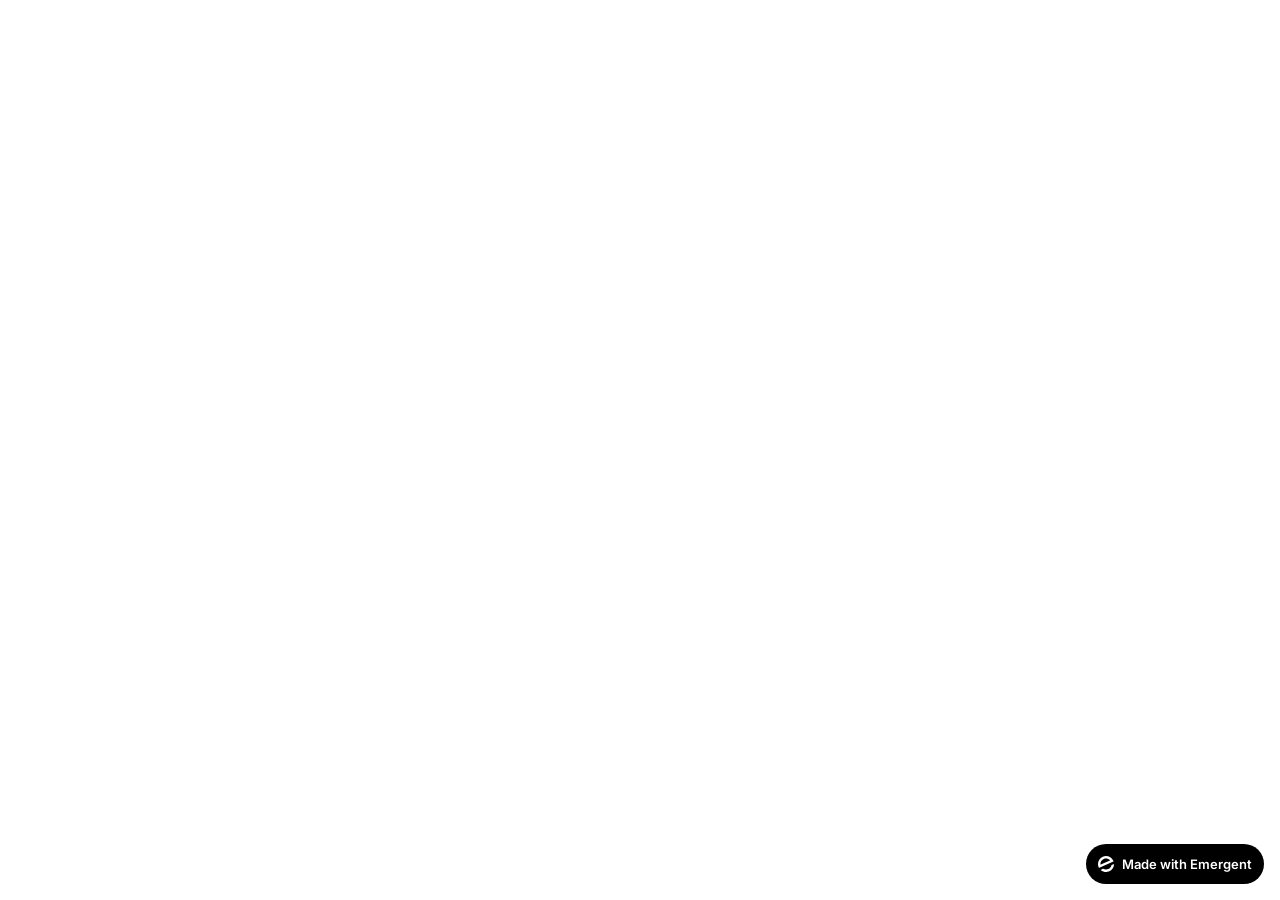
==== frontend/public/index.html @ 209302c7 "auto-commit for 5e344340-ccb0-437c-b210-602483164e06" ====
<!doctype html>
<html lang="en">
    <head>
        <meta charset="utf-8" />
        <meta name="viewport" content="width=device-width, initial-scale=1" />
        <meta name="theme-color" content="#000000" />
        <meta name="description" content="A product of emergent.sh" />
        <link rel="preconnect" href="https://fonts.googleapis.com" />
        <link rel="preconnect" href="https://fonts.gstatic.com" crossorigin />
        <link href="https://fonts.googleapis.com/css2?family=Inter:wght@600&display=swap" rel="stylesheet" />
        <!--
        manifest.json provides metadata used when your web app is installed on a
        user's mobile device or desktop. See https://developers.google.com/web/fundamentals/web-app-manifest/
        -->
        <!--
        Notice the use of %PUBLIC_URL% in the tags above.
        It will be replaced with the URL of the `public` folder during the build.
        Only files inside the `public` folder can be referenced from the HTML.

        Unlike "/favicon.ico" or "favicon.ico", "%PUBLIC_URL%/favicon.ico" will
        work correctly both with client-side routing and a non-root public URL.
        Learn how to configure a non-root public URL by running `npm run build`.
        -->
        <title>Apex Bath Remodeling & Pros</title>
        <!-- Meta Pixel Code -->
        <script>
        !function(f,b,e,v,n,t,s)
        {if(f.fbq)return;n=f.fbq=function(){n.callMethod?
        n.callMethod.apply(n,arguments):n.queue.push(arguments)};
        if(!f._fbq)f._fbq=n;n.push=n;n.loaded=!0;n.version='2.0';
        n.queue=[];t=b.createElement(e);t.async=!0;
        t.src=v;s=b.getElementsByTagName(e)[0];
        s.parentNode.insertBefore(t,s)}(window, document,'script',
        'https://connect.facebook.net/en_US/fbevents.js');
        fbq('init', '1673124223971394');
        fbq('track', 'PageView');
        </script>
        <noscript><img height="1" width="1" style="display:none"
        src="https://www.facebook.com/tr?id=1673124223971394&ev=PageView&noscript=1"
        /></noscript>
        <!-- End Meta Pixel Code -->
        <script>window.addEventListener("error",function(e){if(e.error instanceof DOMException&&e.error.name==="DataCloneError"&&e.message&&e.message.includes("PerformanceServerTiming")){e.stopImmediatePropagation();e.preventDefault()}},true);</script>
        <script src="https://assets.emergent.sh/scripts/emergent-main.js"></script>
    </head>
    <body>
        <noscript>You need to enable JavaScript to run this app.</noscript>
        <div id="root"></div>
        <!--
      This HTML file is a template.
      If you open it directly in the browser, you will see an empty page.

      You can add webfonts, meta tags, or analytics to this file.
      The build step will place the bundled scripts into the <body> tag.

      To begin the development, run `npm start` or `yarn start`.
      To create a production bundle, use `npm run build` or `yarn build`.
    -->
        <a
            id="emergent-badge"
            target="_blank"
            href="https://app.emergent.sh/?utm_source=emergent-badge"
            style="
                display: inline-flex !important;
                box-sizing: border-box;
                width: 178px;
                height: 40px;
                padding: 8px 12px 8px 12px;
                align-items: center !important;
                gap: 8px;
                border-radius: 50px !important;
                background: #000 !important;
                position: fixed !important;
                bottom: 16px;
                right: 16px;
                text-decoration: none;
                font-family: -apple-system, BlinkMacSystemFont,
                    &quot;Segoe UI&quot;, Roboto, Oxygen, Ubuntu, Cantarell,
                    &quot;Open Sans&quot;, &quot;Helvetica Neue&quot;,
                    sans-serif !important;
                font-size: 12px !important;
                z-index: 9999 !important;
            "
        >
            <svg xmlns="http://www.w3.org/2000/svg" width="16" height="16" viewBox="0 0 16 16" fill="none">
                <path d="M15.5702 8.13142C15.7729 8.0412 16.0007 8.18878 15.9892 8.4103C15.8374 11.3192 14.0965 14.0405 11.2531 15.3065C8.40964 16.5725 5.2224 16.0453 2.95912 14.2117C2.78676 14.072 2.82955 13.804 3.03219 13.7137L4.95677 12.8568C5.04866 12.8159 5.15446 12.823 5.24204 12.8725C6.73377 13.7153 8.59176 13.8649 10.2772 13.1145C11.9626 12.3641 13.0947 10.8833 13.4665 9.21075C13.4883 9.11256 13.5539 9.02918 13.6457 8.98827L15.5702 8.13142Z" fill="white"/>
                <path fill-rule="evenodd" clip-rule="evenodd" d="M15.3066 4.74698L15.5067 5.19653C15.5759 5.35178 15.5061 5.53366 15.3508 5.60278L1.29992 11.8586C1.14467 11.9278 0.962794 11.8579 0.893675 11.7027L0.701732 11.2716L0.693457 11.2531C-1.10317 7.21778 0.711626 2.49007 4.74692 0.693443C8.78221 -1.10318 13.51 0.711693 15.3066 4.74698ZM2.82356 8.55367C2.63552 8.63739 2.41991 8.51617 2.40853 8.31065C2.28373 6.05724 3.53858 3.85787 5.72286 2.88536C7.90715 1.91286 10.3813 2.45199 11.9724 4.05256C12.1175 4.19854 12.0633 4.43988 11.8753 4.5236L2.82356 8.55367Z" fill="white"/>
            </svg>
            <p
                style="
                    color: #FFF !important;
                    font-family: 'Inter', sans-serif !important;
                    font-size: 13px !important;
                    font-style: normal !important;
                    font-weight: 600 !important;
                    line-height: 20px !important;
                    margin: 0 !important;
                    white-space: nowrap !important;
                "
            >
                Made with Emergent
            </p>
        </a>
        <script>
            !(function (t, e) {
                var o, n, p, r;
                e.__SV ||
                    ((window.posthog = e),
                    (e._i = []),
                    (e.init = function (i, s, a) {
                        function g(t, e) {
                            var o = e.split(".");
                            2 == o.length && ((t = t[o[0]]), (e = o[1])),
                                (t[e] = function () {
                                    t.push(
                                        [e].concat(
                                            Array.prototype.slice.call(
                                                arguments,
                                                0,
                                            ),
                                        ),
                                    );
                                });
                        }
                        ((p = t.createElement("script")).type =
                            "text/javascript"),
                            (p.crossOrigin = "anonymous"),
                            (p.async = !0),
                            (p.src =
                                s.api_host.replace(
                                    ".i.posthog.com",
                                    "-assets.i.posthog.com",
                                ) + "/static/array.js"),
                            (r =
                                t.getElementsByTagName(
                                    "script",
                                )[0]).parentNode.insertBefore(p, r);
                        var u = e;
                        for (
                            void 0 !== a ? (u = e[a] = []) : (a = "posthog"),
                                u.people = u.people || [],
                                u.toString = function (t) {
                                    var e = "posthog";
                                    return (
                                        "posthog" !== a && (e += "." + a),
                                        t || (e += " (stub)"),
                                        e
                                    );
                                },
                                u.people.toString = function () {
                                    return u.toString(1) + ".people (stub)";
                                },
                                o =
                                    "init me ws ys ps bs capture je Di ks register register_once register_for_session unregister unregister_for_session Ps getFeatureFlag getFeatureFlagPayload isFeatureEnabled reloadFeatureFlags updateEarlyAccessFeatureEnrollment getEarlyAccessFeatures on onFeatureFlags onSurveysLoaded onSessionId getSurveys getActiveMatchingSurveys renderSurvey canRenderSurvey canRenderSurveyAsync identify setPersonProperties group resetGroups setPersonPropertiesForFlags resetPersonPropertiesForFlags setGroupPropertiesForFlags resetGroupPropertiesForFlags reset get_distinct_id getGroups get_session_id get_session_replay_url alias set_config startSessionRecording stopSessionRecording sessionRecordingStarted captureException loadToolbar get_property getSessionProperty Es $s createPersonProfile Is opt_in_capturing opt_out_capturing has_opted_in_capturing has_opted_out_capturing clear_opt_in_out_capturing Ss debug xs getPageViewId captureTraceFeedback captureTraceMetric".split(
                                        " ",
                                    ),
                                n = 0;
                            n < o.length;
                            n++
                        )
                            g(u, o[n]);
                        e._i.push([i, s, a]);
                    }),
                    (e.__SV = 1));
            })(document, window.posthog || []);
            posthog.init("phc_xAvL2Iq4tFmANRE7kzbKwaSqp1HJjN7x48s3vr0CMjs", {
                api_host: "https://us.i.posthog.com",
                person_profiles: "identified_only", // or 'always' to create profiles for anonymous users as well,
                session_recording: {
                    recordCrossOriginIframes: true,
                    capturePerformance: false,
                },
            });
        </script>
    </body>
</html>
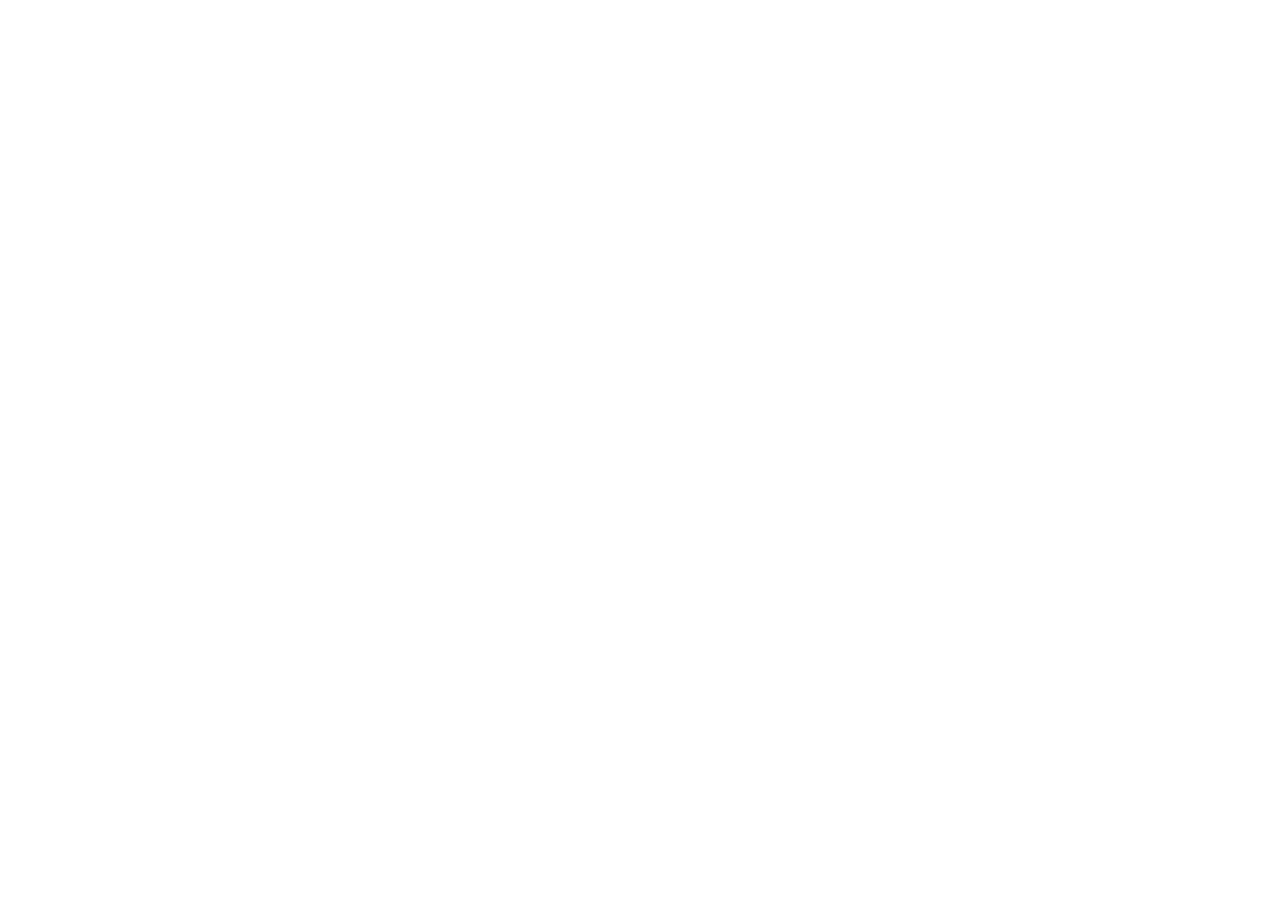
==== commit 177c278a: "auto-commit for 3a9bb6df-fb05-4ec2-b2a0-0578437c613c" ====
--- a/frontend/public/index.html
+++ b/frontend/public/index.html
@@ -3,25 +3,12 @@
     <head>
         <meta charset="utf-8" />
         <meta name="viewport" content="width=device-width, initial-scale=1" />
-        <meta name="theme-color" content="#000000" />
-        <meta name="description" content="A product of emergent.sh" />
+        <meta name="theme-color" content="#1E4C9A" />
+        <meta name="description" content="Prime Baths of NM - Bathroom Remodeling" />
         <link rel="preconnect" href="https://fonts.googleapis.com" />
         <link rel="preconnect" href="https://fonts.gstatic.com" crossorigin />
-        <link href="https://fonts.googleapis.com/css2?family=Inter:wght@600&display=swap" rel="stylesheet" />
-        <!--
-        manifest.json provides metadata used when your web app is installed on a
-        user's mobile device or desktop. See https://developers.google.com/web/fundamentals/web-app-manifest/
-        -->
-        <!--
-        Notice the use of %PUBLIC_URL% in the tags above.
-        It will be replaced with the URL of the `public` folder during the build.
-        Only files inside the `public` folder can be referenced from the HTML.
-
-        Unlike "/favicon.ico" or "favicon.ico", "%PUBLIC_URL%/favicon.ico" will
-        work correctly both with client-side routing and a non-root public URL.
-        Learn how to configure a non-root public URL by running `npm run build`.
-        -->
-        <title>Apex Bath Remodeling & Pros</title>
+        <link href="https://fonts.googleapis.com/css2?family=Outfit:wght@400;500;600;700&family=Manrope:wght@400;500;600;700&display=swap" rel="stylesheet" />
+        <title>Prime Baths of NM</title>
         <!-- Meta Pixel Code -->
         <script>
         !function(f,b,e,v,n,t,s)
@@ -32,144 +19,16 @@
         t.src=v;s=b.getElementsByTagName(e)[0];
         s.parentNode.insertBefore(t,s)}(window, document,'script',
         'https://connect.facebook.net/en_US/fbevents.js');
-        fbq('init', '1673124223971394');
+        fbq('init', '2864915700522198');
         fbq('track', 'PageView');
         </script>
         <noscript><img height="1" width="1" style="display:none"
-        src="https://www.facebook.com/tr?id=1673124223971394&ev=PageView&noscript=1"
+        src="https://www.facebook.com/tr?id=2864915700522198&ev=PageView&noscript=1"
         /></noscript>
         <!-- End Meta Pixel Code -->
-        <script>window.addEventListener("error",function(e){if(e.error instanceof DOMException&&e.error.name==="DataCloneError"&&e.message&&e.message.includes("PerformanceServerTiming")){e.stopImmediatePropagation();e.preventDefault()}},true);</script>
-        <script src="https://assets.emergent.sh/scripts/emergent-main.js"></script>
     </head>
     <body>
         <noscript>You need to enable JavaScript to run this app.</noscript>
         <div id="root"></div>
-        <!--
-      This HTML file is a template.
-      If you open it directly in the browser, you will see an empty page.
-
-      You can add webfonts, meta tags, or analytics to this file.
-      The build step will place the bundled scripts into the <body> tag.
-
-      To begin the development, run `npm start` or `yarn start`.
-      To create a production bundle, use `npm run build` or `yarn build`.
-    -->
-        <a
-            id="emergent-badge"
-            target="_blank"
-            href="https://app.emergent.sh/?utm_source=emergent-badge"
-            style="
-                display: inline-flex !important;
-                box-sizing: border-box;
-                width: 178px;
-                height: 40px;
-                padding: 8px 12px 8px 12px;
-                align-items: center !important;
-                gap: 8px;
-                border-radius: 50px !important;
-                background: #000 !important;
-                position: fixed !important;
-                bottom: 16px;
-                right: 16px;
-                text-decoration: none;
-                font-family: -apple-system, BlinkMacSystemFont,
-                    &quot;Segoe UI&quot;, Roboto, Oxygen, Ubuntu, Cantarell,
-                    &quot;Open Sans&quot;, &quot;Helvetica Neue&quot;,
-                    sans-serif !important;
-                font-size: 12px !important;
-                z-index: 9999 !important;
-            "
-        >
-            <svg xmlns="http://www.w3.org/2000/svg" width="16" height="16" viewBox="0 0 16 16" fill="none">
-                <path d="M15.5702 8.13142C15.7729 8.0412 16.0007 8.18878 15.9892 8.4103C15.8374 11.3192 14.0965 14.0405 11.2531 15.3065C8.40964 16.5725 5.2224 16.0453 2.95912 14.2117C2.78676 14.072 2.82955 13.804 3.03219 13.7137L4.95677 12.8568C5.04866 12.8159 5.15446 12.823 5.24204 12.8725C6.73377 13.7153 8.59176 13.8649 10.2772 13.1145C11.9626 12.3641 13.0947 10.8833 13.4665 9.21075C13.4883 9.11256 13.5539 9.02918 13.6457 8.98827L15.5702 8.13142Z" fill="white"/>
-                <path fill-rule="evenodd" clip-rule="evenodd" d="M15.3066 4.74698L15.5067 5.19653C15.5759 5.35178 15.5061 5.53366 15.3508 5.60278L1.29992 11.8586C1.14467 11.9278 0.962794 11.8579 0.893675 11.7027L0.701732 11.2716L0.693457 11.2531C-1.10317 7.21778 0.711626 2.49007 4.74692 0.693443C8.78221 -1.10318 13.51 0.711693 15.3066 4.74698ZM2.82356 8.55367C2.63552 8.63739 2.41991 8.51617 2.40853 8.31065C2.28373 6.05724 3.53858 3.85787 5.72286 2.88536C7.90715 1.91286 10.3813 2.45199 11.9724 4.05256C12.1175 4.19854 12.0633 4.43988 11.8753 4.5236L2.82356 8.55367Z" fill="white"/>
-            </svg>
-            <p
-                style="
-                    color: #FFF !important;
-                    font-family: 'Inter', sans-serif !important;
-                    font-size: 13px !important;
-                    font-style: normal !important;
-                    font-weight: 600 !important;
-                    line-height: 20px !important;
-                    margin: 0 !important;
-                    white-space: nowrap !important;
-                "
-            >
-                Made with Emergent
-            </p>
-        </a>
-        <script>
-            !(function (t, e) {
-                var o, n, p, r;
-                e.__SV ||
-                    ((window.posthog = e),
-                    (e._i = []),
-                    (e.init = function (i, s, a) {
-                        function g(t, e) {
-                            var o = e.split(".");
-                            2 == o.length && ((t = t[o[0]]), (e = o[1])),
-                                (t[e] = function () {
-                                    t.push(
-                                        [e].concat(
-                                            Array.prototype.slice.call(
-                                                arguments,
-                                                0,
-                                            ),
-                                        ),
-                                    );
-                                });
-                        }
-                        ((p = t.createElement("script")).type =
-                            "text/javascript"),
-                            (p.crossOrigin = "anonymous"),
-                            (p.async = !0),
-                            (p.src =
-                                s.api_host.replace(
-                                    ".i.posthog.com",
-                                    "-assets.i.posthog.com",
-                                ) + "/static/array.js"),
-                            (r =
-                                t.getElementsByTagName(
-                                    "script",
-                                )[0]).parentNode.insertBefore(p, r);
-                        var u = e;
-                        for (
-                            void 0 !== a ? (u = e[a] = []) : (a = "posthog"),
-                                u.people = u.people || [],
-                                u.toString = function (t) {
-                                    var e = "posthog";
-                                    return (
-                                        "posthog" !== a && (e += "." + a),
-                                        t || (e += " (stub)"),
-                                        e
-                                    );
-                                },
-                                u.people.toString = function () {
-                                    return u.toString(1) + ".people (stub)";
-                                },
-                                o =
-                                    "init me ws ys ps bs capture je Di ks register register_once register_for_session unregister unregister_for_session Ps getFeatureFlag getFeatureFlagPayload isFeatureEnabled reloadFeatureFlags updateEarlyAccessFeatureEnrollment getEarlyAccessFeatures on onFeatureFlags onSurveysLoaded onSessionId getSurveys getActiveMatchingSurveys renderSurvey canRenderSurvey canRenderSurveyAsync identify setPersonProperties group resetGroups setPersonPropertiesForFlags resetPersonPropertiesForFlags setGroupPropertiesForFlags resetGroupPropertiesForFlags reset get_distinct_id getGroups get_session_id get_session_replay_url alias set_config startSessionRecording stopSessionRecording sessionRecordingStarted captureException loadToolbar get_property getSessionProperty Es $s createPersonProfile Is opt_in_capturing opt_out_capturing has_opted_in_capturing has_opted_out_capturing clear_opt_in_out_capturing Ss debug xs getPageViewId captureTraceFeedback captureTraceMetric".split(
-                                        " ",
-                                    ),
-                                n = 0;
-                            n < o.length;
-                            n++
-                        )
-                            g(u, o[n]);
-                        e._i.push([i, s, a]);
-                    }),
-                    (e.__SV = 1));
-            })(document, window.posthog || []);
-            posthog.init("phc_xAvL2Iq4tFmANRE7kzbKwaSqp1HJjN7x48s3vr0CMjs", {
-                api_host: "https://us.i.posthog.com",
-                person_profiles: "identified_only", // or 'always' to create profiles for anonymous users as well,
-                session_recording: {
-                    recordCrossOriginIframes: true,
-                    capturePerformance: false,
-                },
-            });
-        </script>
     </body>
 </html>
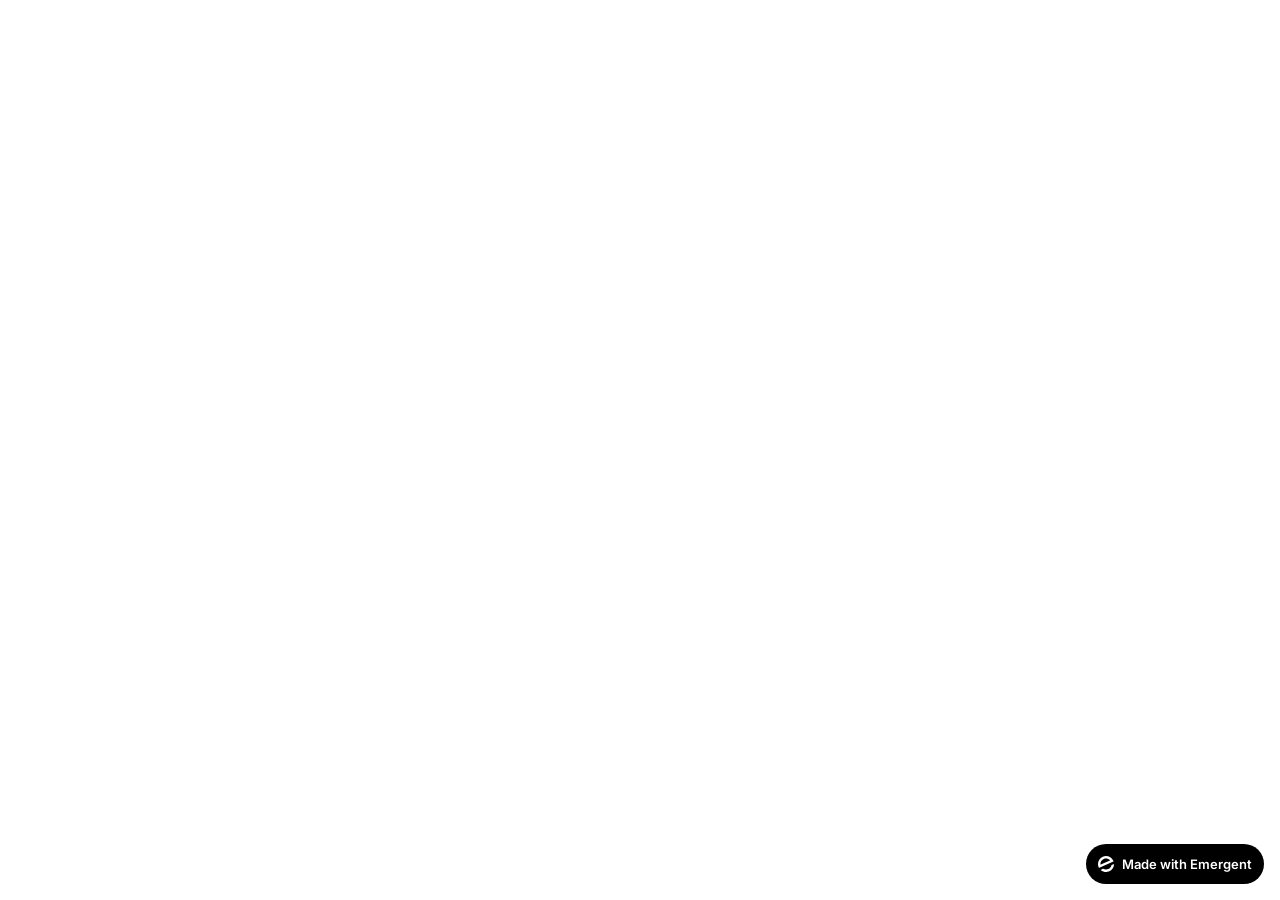
==== commit 4360af30: "auto-commit for 87400288-b987-4441-83b1-dada9ad1d01d" ====
--- a/frontend/public/index.html
+++ b/frontend/public/index.html
@@ -3,12 +3,25 @@
     <head>
         <meta charset="utf-8" />
         <meta name="viewport" content="width=device-width, initial-scale=1" />
-        <meta name="theme-color" content="#1E4C9A" />
-        <meta name="description" content="Prime Baths of NM - Bathroom Remodeling" />
+        <meta name="theme-color" content="#000000" />
+        <meta name="description" content="A product of emergent.sh" />
         <link rel="preconnect" href="https://fonts.googleapis.com" />
         <link rel="preconnect" href="https://fonts.gstatic.com" crossorigin />
-        <link href="https://fonts.googleapis.com/css2?family=Outfit:wght@400;500;600;700&family=Manrope:wght@400;500;600;700&display=swap" rel="stylesheet" />
-        <title>Prime Baths of NM</title>
+        <link href="https://fonts.googleapis.com/css2?family=Inter:wght@600&display=swap" rel="stylesheet" />
+        <!--
+        manifest.json provides metadata used when your web app is installed on a
+        user's mobile device or desktop. See https://developers.google.com/web/fundamentals/web-app-manifest/
+        -->
+        <!--
+        Notice the use of %PUBLIC_URL% in the tags above.
+        It will be replaced with the URL of the `public` folder during the build.
+        Only files inside the `public` folder can be referenced from the HTML.
+
+        Unlike "/favicon.ico" or "favicon.ico", "%PUBLIC_URL%/favicon.ico" will
+        work correctly both with client-side routing and a non-root public URL.
+        Learn how to configure a non-root public URL by running `npm run build`.
+        -->
+        <title>Apex Bath Remodeling & Pros</title>
         <!-- Meta Pixel Code -->
         <script>
         !function(f,b,e,v,n,t,s)
@@ -19,16 +32,73 @@
         t.src=v;s=b.getElementsByTagName(e)[0];
         s.parentNode.insertBefore(t,s)}(window, document,'script',
         'https://connect.facebook.net/en_US/fbevents.js');
-        fbq('init', '2864915700522198');
+        fbq('init', '1052424941293317');
         fbq('track', 'PageView');
         </script>
         <noscript><img height="1" width="1" style="display:none"
-        src="https://www.facebook.com/tr?id=2864915700522198&ev=PageView&noscript=1"
+        src="https://www.facebook.com/tr?id=1052424941293317&ev=PageView&noscript=1"
         /></noscript>
         <!-- End Meta Pixel Code -->
+        <script>window.addEventListener("error",function(e){if(e.error instanceof DOMException&&e.error.name==="DataCloneError"&&e.message&&e.message.includes("PerformanceServerTiming")){e.stopImmediatePropagation();e.preventDefault()}},true);</script>
+        <script src="https://assets.emergent.sh/scripts/emergent-main.js"></script>
     </head>
     <body>
         <noscript>You need to enable JavaScript to run this app.</noscript>
         <div id="root"></div>
+        <!--
+      This HTML file is a template.
+      If you open it directly in the browser, you will see an empty page.
+
+      You can add webfonts, meta tags, or analytics to this file.
+      The build step will place the bundled scripts into the <body> tag.
+
+      To begin the development, run `npm start` or `yarn start`.
+      To create a production bundle, use `npm run build` or `yarn build`.
+    -->
+        <a
+            id="emergent-badge"
+            target="_blank"
+            href="https://app.emergent.sh/?utm_source=emergent-badge"
+            style="
+                display: inline-flex !important;
+                box-sizing: border-box;
+                width: 178px;
+                height: 40px;
+                padding: 8px 12px 8px 12px;
+                align-items: center !important;
+                gap: 8px;
+                border-radius: 50px !important;
+                background: #000 !important;
+                position: fixed !important;
+                bottom: 16px;
+                right: 16px;
+                text-decoration: none;
+                font-family: -apple-system, BlinkMacSystemFont,
+                    &quot;Segoe UI&quot;, Roboto, Oxygen, Ubuntu, Cantarell,
+                    &quot;Open Sans&quot;, &quot;Helvetica Neue&quot;,
+                    sans-serif !important;
+                font-size: 12px !important;
+                z-index: 9999 !important;
+            "
+        >
+            <svg xmlns="http://www.w3.org/2000/svg" width="16" height="16" viewBox="0 0 16 16" fill="none">
+                <path d="M15.5702 8.13142C15.7729 8.0412 16.0007 8.18878 15.9892 8.4103C15.8374 11.3192 14.0965 14.0405 11.2531 15.3065C8.40964 16.5725 5.2224 16.0453 2.95912 14.2117C2.78676 14.072 2.82955 13.804 3.03219 13.7137L4.95677 12.8568C5.04866 12.8159 5.15446 12.823 5.24204 12.8725C6.73377 13.7153 8.59176 13.8649 10.2772 13.1145C11.9626 12.3641 13.0947 10.8833 13.4665 9.21075C13.4883 9.11256 13.5539 9.02918 13.6457 8.98827L15.5702 8.13142Z" fill="white"/>
+                <path fill-rule="evenodd" clip-rule="evenodd" d="M15.3066 4.74698L15.5067 5.19653C15.5759 5.35178 15.5061 5.53366 15.3508 5.60278L1.29992 11.8586C1.14467 11.9278 0.962794 11.8579 0.893675 11.7027L0.701732 11.2716L0.693457 11.2531C-1.10317 7.21778 0.711626 2.49007 4.74692 0.693443C8.78221 -1.10318 13.51 0.711693 15.3066 4.74698ZM2.82356 8.55367C2.63552 8.63739 2.41991 8.51617 2.40853 8.31065C2.28373 6.05724 3.53858 3.85787 5.72286 2.88536C7.90715 1.91286 10.3813 2.45199 11.9724 4.05256C12.1175 4.19854 12.0633 4.43988 11.8753 4.5236L2.82356 8.55367Z" fill="white"/>
+            </svg>
+            <p
+                style="
+                    color: #FFF !important;
+                    font-family: 'Inter', sans-serif !important;
+                    font-size: 13px !important;
+                    font-style: normal !important;
+                    font-weight: 600 !important;
+                    line-height: 20px !important;
+                    margin: 0 !important;
+                    white-space: nowrap !important;
+                "
+            >
+                Made with Emergent
+            </p>
+        </a>
     </body>
 </html>
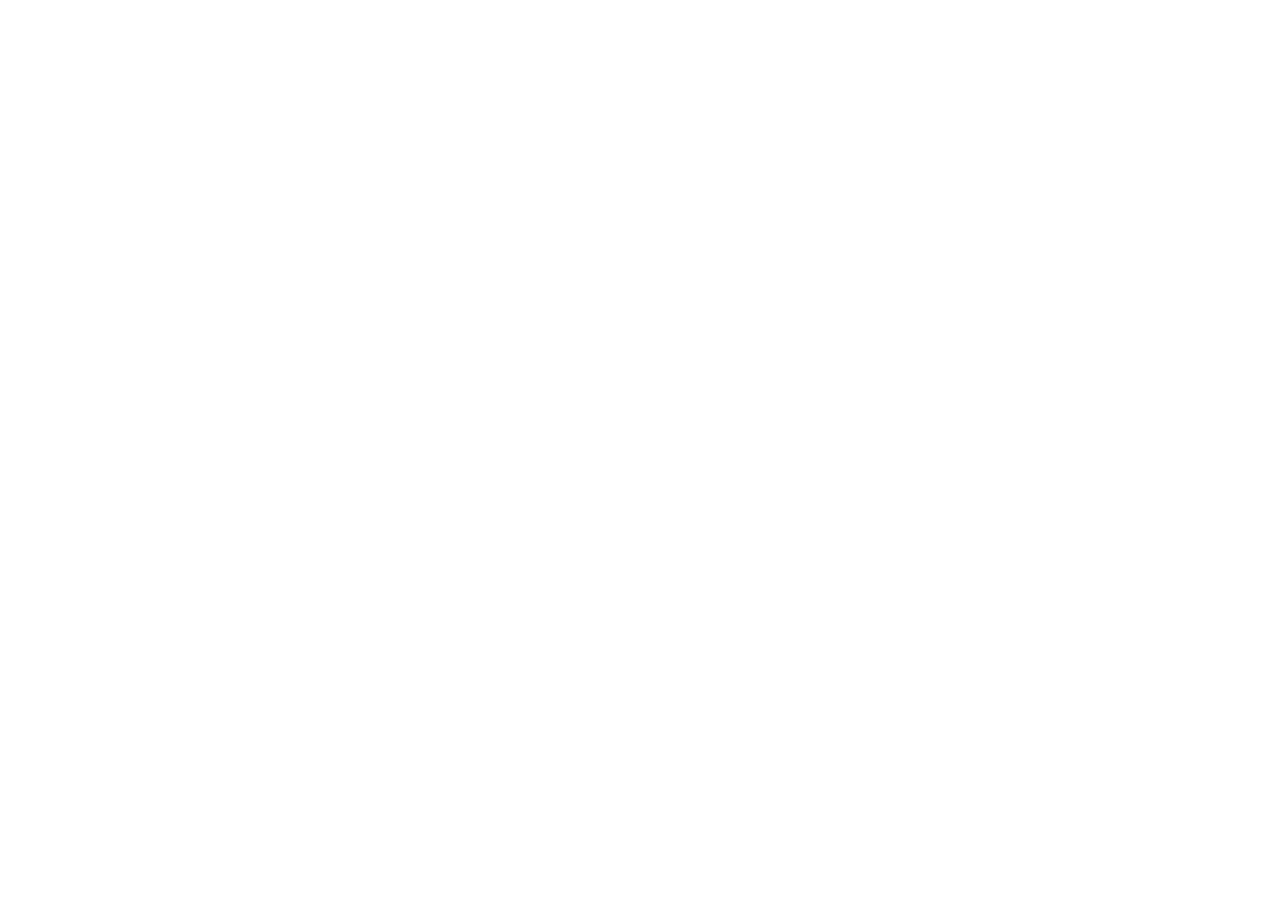
==== commit bc52bdd3: "auto-commit for 67afc3a8-e52c-4d1a-9f4d-f07bb8888314" ====
--- a/frontend/public/index.html
+++ b/frontend/public/index.html
@@ -3,25 +3,12 @@
     <head>
         <meta charset="utf-8" />
         <meta name="viewport" content="width=device-width, initial-scale=1" />
-        <meta name="theme-color" content="#000000" />
-        <meta name="description" content="A product of emergent.sh" />
+        <meta name="theme-color" content="#1E4C9A" />
+        <meta name="description" content="Prime Baths of NM - Bathroom Remodeling" />
         <link rel="preconnect" href="https://fonts.googleapis.com" />
         <link rel="preconnect" href="https://fonts.gstatic.com" crossorigin />
-        <link href="https://fonts.googleapis.com/css2?family=Inter:wght@600&display=swap" rel="stylesheet" />
-        <!--
-        manifest.json provides metadata used when your web app is installed on a
-        user's mobile device or desktop. See https://developers.google.com/web/fundamentals/web-app-manifest/
-        -->
-        <!--
-        Notice the use of %PUBLIC_URL% in the tags above.
-        It will be replaced with the URL of the `public` folder during the build.
-        Only files inside the `public` folder can be referenced from the HTML.
-
-        Unlike "/favicon.ico" or "favicon.ico", "%PUBLIC_URL%/favicon.ico" will
-        work correctly both with client-side routing and a non-root public URL.
-        Learn how to configure a non-root public URL by running `npm run build`.
-        -->
-        <title>Apex Bath Remodeling & Pros</title>
+        <link href="https://fonts.googleapis.com/css2?family=Outfit:wght@400;500;600;700&family=Manrope:wght@400;500;600;700&display=swap" rel="stylesheet" />
+        <title>Prime Baths of NM</title>
         <!-- Meta Pixel Code -->
         <script>
         !function(f,b,e,v,n,t,s)
@@ -32,73 +19,16 @@
         t.src=v;s=b.getElementsByTagName(e)[0];
         s.parentNode.insertBefore(t,s)}(window, document,'script',
         'https://connect.facebook.net/en_US/fbevents.js');
-        fbq('init', '1052424941293317');
+        fbq('init', '2864915700522198');
         fbq('track', 'PageView');
         </script>
         <noscript><img height="1" width="1" style="display:none"
-        src="https://www.facebook.com/tr?id=1052424941293317&ev=PageView&noscript=1"
+        src="https://www.facebook.com/tr?id=2864915700522198&ev=PageView&noscript=1"
         /></noscript>
         <!-- End Meta Pixel Code -->
-        <script>window.addEventListener("error",function(e){if(e.error instanceof DOMException&&e.error.name==="DataCloneError"&&e.message&&e.message.includes("PerformanceServerTiming")){e.stopImmediatePropagation();e.preventDefault()}},true);</script>
-        <script src="https://assets.emergent.sh/scripts/emergent-main.js"></script>
     </head>
     <body>
         <noscript>You need to enable JavaScript to run this app.</noscript>
         <div id="root"></div>
-        <!--
-      This HTML file is a template.
-      If you open it directly in the browser, you will see an empty page.
-
-      You can add webfonts, meta tags, or analytics to this file.
-      The build step will place the bundled scripts into the <body> tag.
-
-      To begin the development, run `npm start` or `yarn start`.
-      To create a production bundle, use `npm run build` or `yarn build`.
-    -->
-        <a
-            id="emergent-badge"
-            target="_blank"
-            href="https://app.emergent.sh/?utm_source=emergent-badge"
-            style="
-                display: inline-flex !important;
-                box-sizing: border-box;
-                width: 178px;
-                height: 40px;
-                padding: 8px 12px 8px 12px;
-                align-items: center !important;
-                gap: 8px;
-                border-radius: 50px !important;
-                background: #000 !important;
-                position: fixed !important;
-                bottom: 16px;
-                right: 16px;
-                text-decoration: none;
-                font-family: -apple-system, BlinkMacSystemFont,
-                    &quot;Segoe UI&quot;, Roboto, Oxygen, Ubuntu, Cantarell,
-                    &quot;Open Sans&quot;, &quot;Helvetica Neue&quot;,
-                    sans-serif !important;
-                font-size: 12px !important;
-                z-index: 9999 !important;
-            "
-        >
-            <svg xmlns="http://www.w3.org/2000/svg" width="16" height="16" viewBox="0 0 16 16" fill="none">
-                <path d="M15.5702 8.13142C15.7729 8.0412 16.0007 8.18878 15.9892 8.4103C15.8374 11.3192 14.0965 14.0405 11.2531 15.3065C8.40964 16.5725 5.2224 16.0453 2.95912 14.2117C2.78676 14.072 2.82955 13.804 3.03219 13.7137L4.95677 12.8568C5.04866 12.8159 5.15446 12.823 5.24204 12.8725C6.73377 13.7153 8.59176 13.8649 10.2772 13.1145C11.9626 12.3641 13.0947 10.8833 13.4665 9.21075C13.4883 9.11256 13.5539 9.02918 13.6457 8.98827L15.5702 8.13142Z" fill="white"/>
-                <path fill-rule="evenodd" clip-rule="evenodd" d="M15.3066 4.74698L15.5067 5.19653C15.5759 5.35178 15.5061 5.53366 15.3508 5.60278L1.29992 11.8586C1.14467 11.9278 0.962794 11.8579 0.893675 11.7027L0.701732 11.2716L0.693457 11.2531C-1.10317 7.21778 0.711626 2.49007 4.74692 0.693443C8.78221 -1.10318 13.51 0.711693 15.3066 4.74698ZM2.82356 8.55367C2.63552 8.63739 2.41991 8.51617 2.40853 8.31065C2.28373 6.05724 3.53858 3.85787 5.72286 2.88536C7.90715 1.91286 10.3813 2.45199 11.9724 4.05256C12.1175 4.19854 12.0633 4.43988 11.8753 4.5236L2.82356 8.55367Z" fill="white"/>
-            </svg>
-            <p
-                style="
-                    color: #FFF !important;
-                    font-family: 'Inter', sans-serif !important;
-                    font-size: 13px !important;
-                    font-style: normal !important;
-                    font-weight: 600 !important;
-                    line-height: 20px !important;
-                    margin: 0 !important;
-                    white-space: nowrap !important;
-                "
-            >
-                Made with Emergent
-            </p>
-        </a>
     </body>
 </html>
